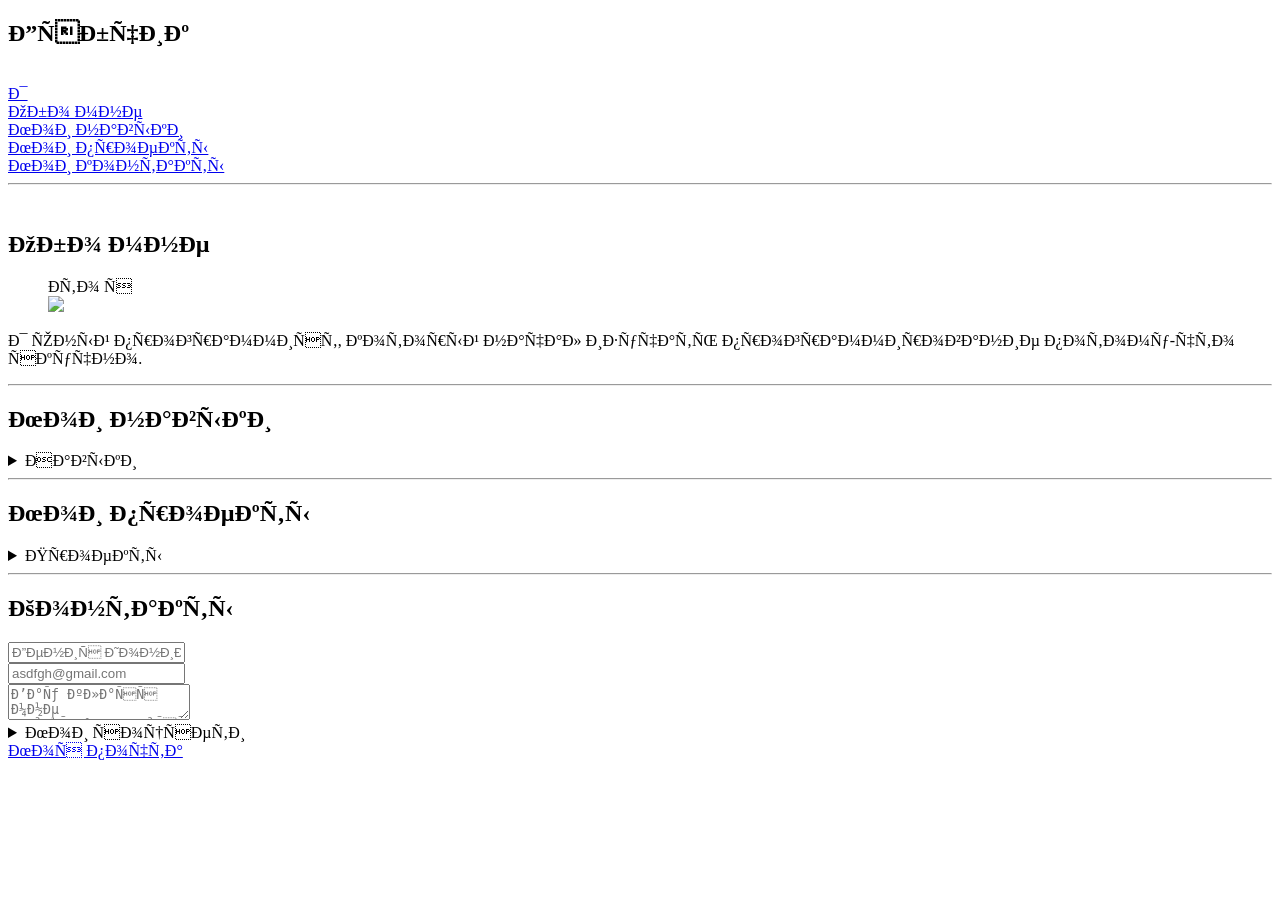
==== index.html @ 38e2035d "Добавляет index.html" ====
<!DOCTYPE html>
<html>
    <head>
        <meta charset="uts-8" lang="ru" author="Дэб"> 
        <link rel="shortcut icon" href="[data-uri]">
        <meta name="keywords" content="Портфолио, программист, гусь, дирижабль">
    <title>Гусь</title>
    </head>
    <body>
        <header>
<h2>Дэбчик</h2><br>
<a href="https://web.telegram.org/k/#@worflersst">Я</a><br>
<a href="#OboMne">Обо мне</a><br>
<a href="#Skills"> Мои навыки</a><br>
<a href="#Projects">Мои проекты</a><br>
<a href="#Contacts">Мои контакты</a>
<hr><br>
        </header>
        <main>
<section id="OboMne">
    <h1>
Обо мне <br>
</h1>
<figure>
    <figcaption>Это я</figcaption>
<img width="150px" src="https://media.discordapp.net/attachments/1036025766112145561/1036027068468699166/unknown.png?ex=65ac3965&is=6599c465&hm=3bb66139ab565249e018c63ce9274576320a32b5f5048893e41ca8a0d4bff250&=&format=webp&quality=lossless&width=584&height=558">
</figure>
<p>Я юный программист, который начал изучать программирование потому-что скучно.</p>
</section>
<hr>
<section id="Skills">
<h2>Мои навыки</h2>
<details>
<summary>Навыки</summary>
<ul>
    <li>Грамотно читать текст</li>
    <li>Программировать</li>
    <li>Анализировать</li>
</ul>
</details>
</section>
<hr>
<section id="Projects">
<h2>Мои проекты</h2>

<details>
    <summary>Проекты</summary>
    <ul>
 <li><article>Дом</article></li>
 <li><article>Этот сайт</article></li>
 <li><article>Школьная подделка</article></li>
 </ul>
    </details>
<hr>
</section>
<section id="Contacts">
<h2>Контакты</h2>
    <form>
        <input type="text" placeholder="Денис Ионин"><br>
        <input type="email" placeholder="asdfgh@gmail.com"><br>
        <textarea placeholder="Вау класс мне понравилось, мы вам перезвоним!"></textarea>
    </form>
</section>
        </main>
        <footer>
            <a></a>
            <details >
<summary>Мои соцсети</summary>
<a href="">Телеграм</a>
<a href="https://vk.com/deb4ick">ВКонтакте</a>
<a href="https://discord.gg/74sTpecg">Дискорд Сервер</a>
            </details>
            <a href="ooshkan9@gmail.com">Моя почта</a>
        </footer>
    </body>
</html>
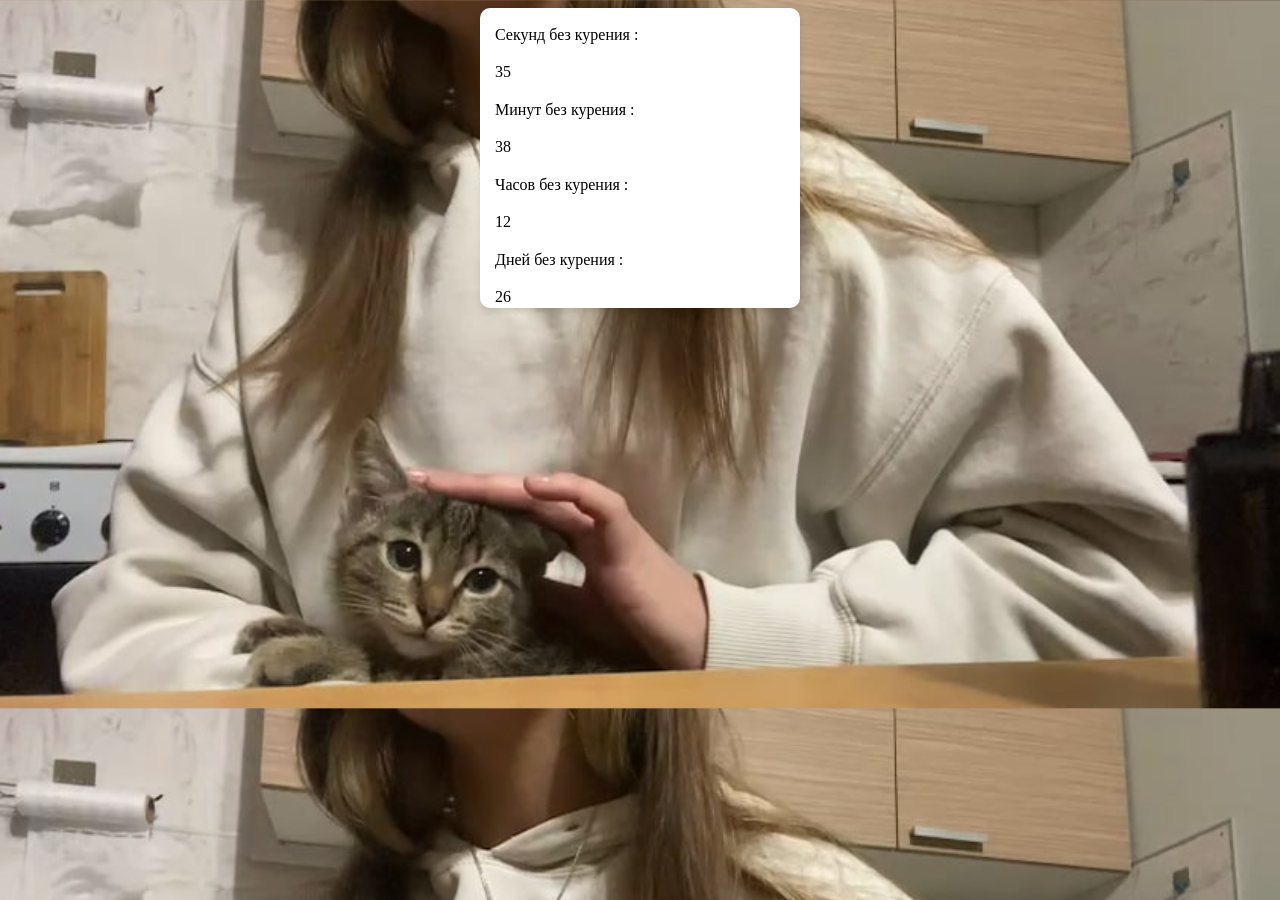
==== commit 97085d1d: "Add files via upload" ====
--- a/index.html
+++ b/index.html
@@ -1,76 +1,25 @@
 <!DOCTYPE html>
 <html>
     <head>
-        <meta charset="uts-8" lang="ru" author="Дэб"> 
-        <link rel="shortcut icon" href="[data-uri]">
-        <meta name="keywords" content="Портфолио, программист, гусь, дирижабль">
-    <title>Гусь</title>
+        <meta charset="UTF-8">
+        <link rel="stylesheet" href="styles.css">
     </head>
     <body>
         <header>
-<h2>Дэбчик</h2><br>
-<a href="https://web.telegram.org/k/#@worflersst">Я</a><br>
-<a href="#OboMne">Обо мне</a><br>
-<a href="#Skills"> Мои навыки</a><br>
-<a href="#Projects">Мои проекты</a><br>
-<a href="#Contacts">Мои контакты</a>
-<hr><br>
+
         </header>
-        <main>
-<section id="OboMne">
-    <h1>
-Обо мне <br>
-</h1>
-<figure>
-    <figcaption>Это я</figcaption>
-<img width="150px" src="https://media.discordapp.net/attachments/1036025766112145561/1036027068468699166/unknown.png?ex=65ac3965&is=6599c465&hm=3bb66139ab565249e018c63ce9274576320a32b5f5048893e41ca8a0d4bff250&=&format=webp&quality=lossless&width=584&height=558">
-</figure>
-<p>Я юный программист, который начал изучать программирование потому-что скучно.</p>
-</section>
-<hr>
-<section id="Skills">
-<h2>Мои навыки</h2>
-<details>
-<summary>Навыки</summary>
-<ul>
-    <li>Грамотно читать текст</li>
-    <li>Программировать</li>
-    <li>Анализировать</li>
-</ul>
-</details>
-</section>
-<hr>
-<section id="Projects">
-<h2>Мои проекты</h2>
-
-<details>
-    <summary>Проекты</summary>
-    <ul>
- <li><article>Дом</article></li>
- <li><article>Этот сайт</article></li>
- <li><article>Школьная подделка</article></li>
- </ul>
-    </details>
-<hr>
-</section>
-<section id="Contacts">
-<h2>Контакты</h2>
-    <form>
-        <input type="text" placeholder="Денис Ионин"><br>
-        <input type="email" placeholder="asdfgh@gmail.com"><br>
-        <textarea placeholder="Вау класс мне понравилось, мы вам перезвоним!"></textarea>
-    </form>
-</section>
+        <main class="main">
+            <div class="div">
+                <p>Секунд без курения :</p> <span id="seconds">15</span>
+                <p>Минут без курения :</p> <span id="minutes">30</span>
+                <p>Часов без курения : </p><span id="hours">21</span>
+                <p>Дней без курения : </p><span id="days">1</span>
+            </div>
         </main>
         <footer>
-            <a></a>
-            <details >
-<summary>Мои соцсети</summary>
-<a href="">Телеграм</a>
-<a href="https://vk.com/deb4ick">ВКонтакте</a>
-<a href="https://discord.gg/74sTpecg">Дискорд Сервер</a>
-            </details>
-            <a href="ooshkan9@gmail.com">Моя почта</a>
+
         </footer>
     </body>
+    <script src="luxon.js"></script>
+    <script src='main.js'></script>
 </html>
--- a/styles.css
+++ b/styles.css
@@ -0,0 +1,25 @@
+body {
+    background: url(nastya.jpg);
+    background-size: cover;
+}
+p {
+    width: 320px;
+}
+.div {
+    width: 320px; /* Ширина блока */
+    height: 300px; /* Высота блока */
+    background-color: #fff; /* Белый цвет фона */
+    border-radius: 10px; /* Скругленные углы */
+    box-shadow: 0 4px 6px rgba(0, 0, 0, 0.1); /* Тень блока */
+    margin: 0 auto; /* Центрирование по горизонтали */
+    display: flex; /* Центрирование содержимого по горизонтали */
+    flex-wrap: wrap;
+    flex-direction: column;
+    justify-content: space-around;
+}
+div p{
+    margin-left: 15px;
+}
+div span {
+    margin-left: 15px;
+}
